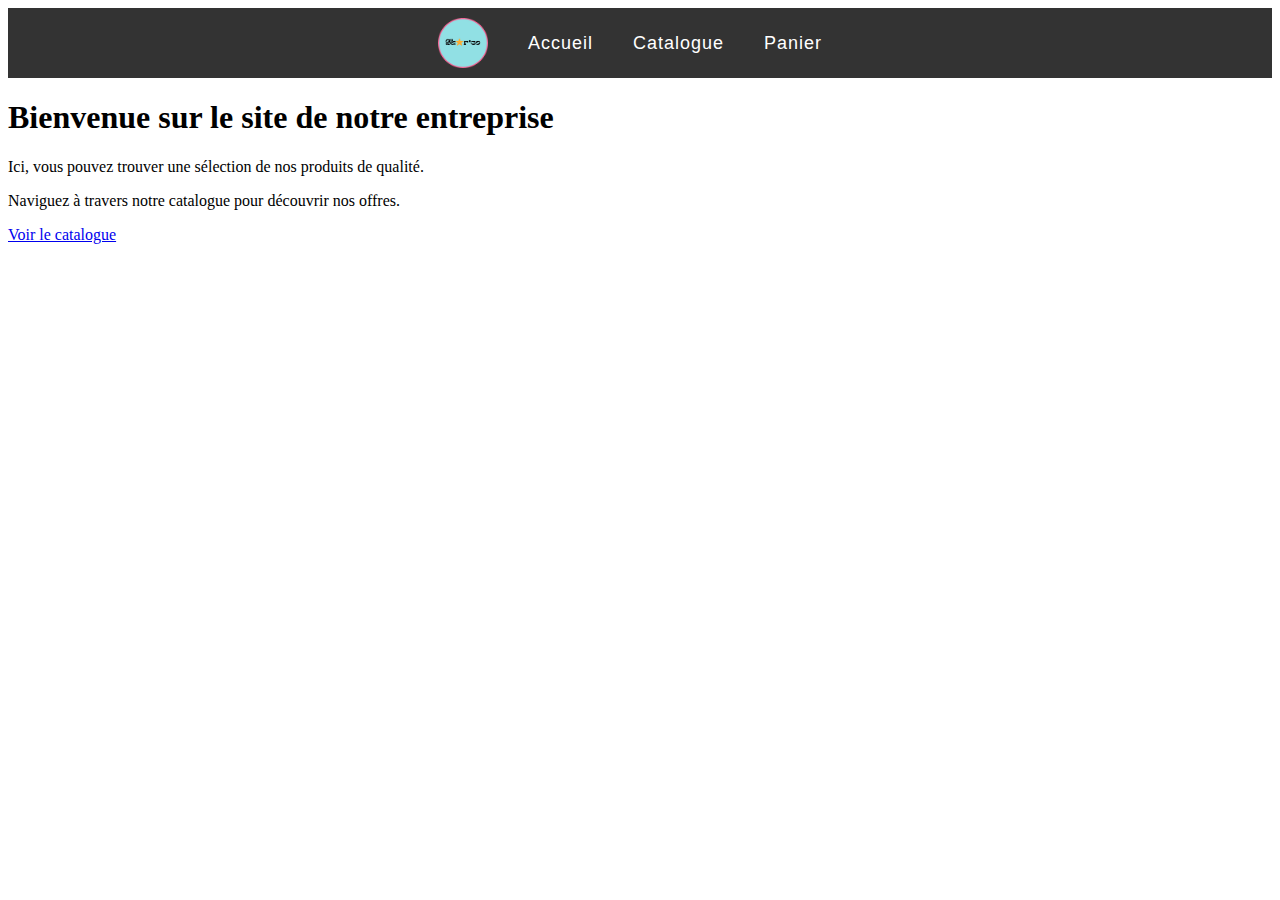
==== index.html @ c5873aa2 "IMPORT FILES" ====
<!DOCTYPE html>
<html lang="en">
    <head>
        <meta charset="UTF-8">
        <meta name="viewport" content="width=device-width, initial-scale=1.0">
        <title>Panier - STAR AND CO</title>
        <link rel="stylesheet" href="styles.css">
    </head>
    <body>
        <!-- Bandeau en haut de la page -->
        <div id="bandeau">
            <img src="Star_co.png" alt="starandcologo" height="50">
            <a href="index.html">Accueil</a>
            <a href="catalogue.html">Catalogue</a>
            <a href="panier.html">Panier</a>
        </div>
    </head>
<body>
    <h1>Bienvenue sur le site de notre entreprise</h1>
    <p>Ici, vous pouvez trouver une sélection de nos produits de qualité.</p>
    <p>Naviguez à travers notre catalogue pour découvrir nos offres.</p>
    <a href="catalogue.html">Voir le catalogue</a>
</body>
</html>
---- styles.css ----
/* Style pour le bandeau */
#bandeau {
    background-color: #333;
    color: #fff;
    padding: 10px 0;
    text-align: center;
    display: flex;
    align-items: center; /* Centrage vertical */
    justify-content: center; /* Centrage horizontal */
}

#bandeau a {
    color: #fff;
    text-decoration: none;
    margin: 0 20px;
    font-family: Arial, sans-serif; /* Police de caractères */
    font-size: 18px; /* Taille de la police */
    letter-spacing: 1px; /* Espacement entre les lettres */
}

#bandeau a:hover {
    text-decoration: underline;
}

#bandeau img {
    margin-right: 20px;
}

/* Style pour le contenu de la page */
.contenu-page {
    max-width: 800px; /* Largeur maximale du contenu */
    margin: 0 auto; /* Centrage horizontal */
    padding: 20px; /* Espacement intérieur */
}

/* Style pour les titres de section */
.section-title {
    font-size: 24px;
    font-weight: bold;
    margin-bottom: 10px;
}

/* Style pour les liens du catalogue */
.catalogue-link {
    display: block;
    margin-bottom: 20px;
    color: #333;
    text-decoration: none;
    border: 1px solid #333;
    padding: 10px;
    transition: background-color 0.3s, color 0.3s;
}

.catalogue-link:hover {
    background-color: #333;
    color: #fff;
}

/* Style pour les images du catalogue */
.catalogue-image {
    max-width: 100%;
    height: auto;
    margin-bottom: 10px;
}

/* Style pour les boutons */
.button {
    background-color: #333;
    color: #fff;
    padding: 10px 20px;
    border: none;
    cursor: pointer;
    transition: background-color 0.3s;
}

.button:hover {
    background-color: #555;
}
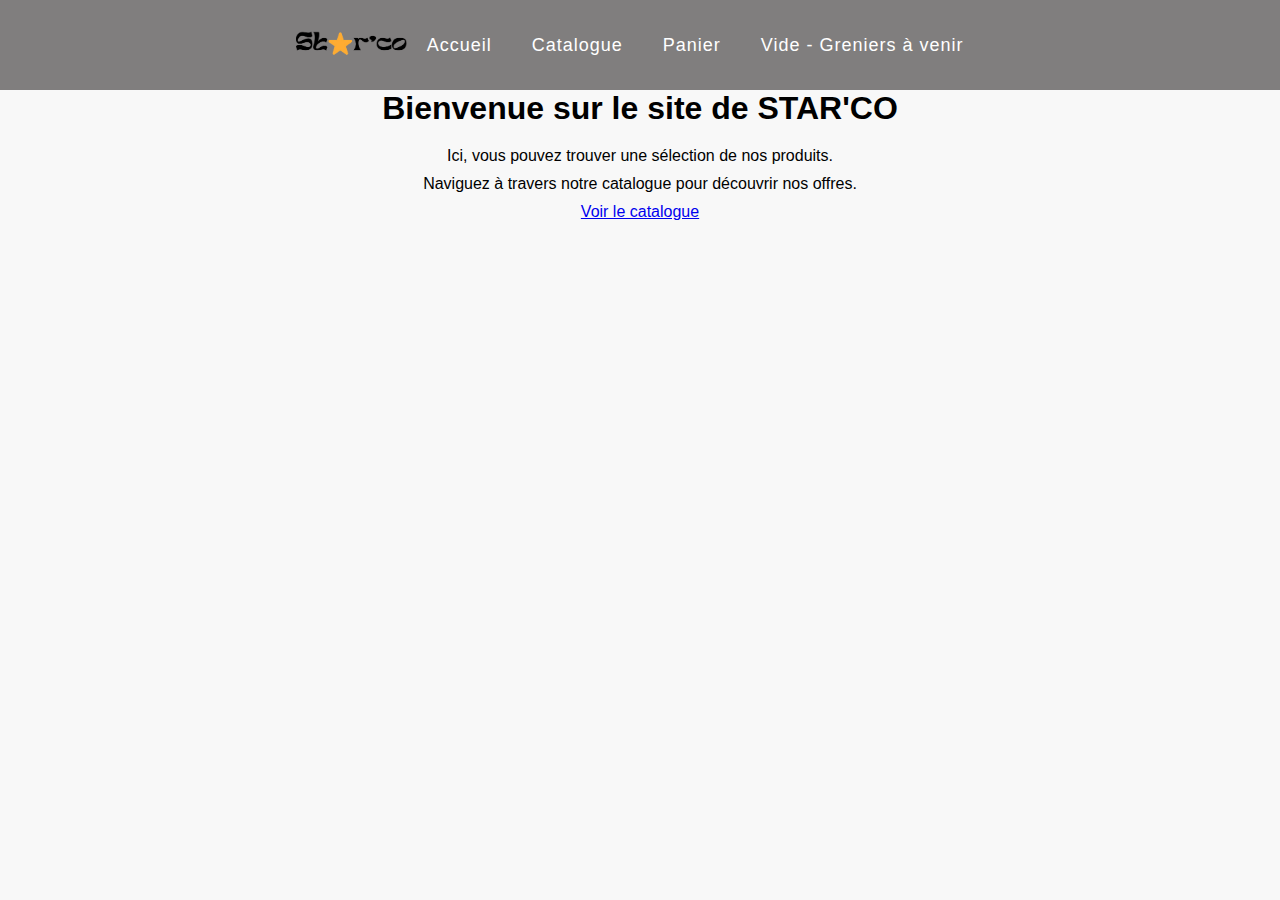
==== commit 4f881c20: "Amelioration" ====
--- a/index.html
+++ b/index.html
@@ -3,21 +3,53 @@
     <head>
         <meta charset="UTF-8">
         <meta name="viewport" content="width=device-width, initial-scale=1.0">
-        <title>Panier - STAR AND CO</title>
+        <title>Accueil - STAR AND CO</title>
         <link rel="stylesheet" href="styles.css">
+        <style>
+            /* Style général */
+            body {
+                font-family: Arial, sans-serif;
+                background-color: #f8f8f8;
+                text-align: center;
+            }
+            h1 {
+                text-align: center;
+                margin-bottom: 20px;
+            }
+    
+            p {
+                margin-bottom: 10px;
+            }
+    
+            bouton1 {
+                display: inline-block;
+                text-align: center;
+                padding: 10px 20px;
+                background-color: #007bff;
+                color: #fff;
+                text-decoration: none;
+                border-radius: 5px;
+            }
+    
+            bouton1:hover {
+                background-color: #0056b3;
+            }
+            
+        </style>
     </head>
     <body>
         <!-- Bandeau en haut de la page -->
         <div id="bandeau">
-            <img src="Star_co.png" alt="starandcologo" height="50">
+            <img src="./src/starandco2.png" alt="starandcologo" height="70">
             <a href="index.html">Accueil</a>
             <a href="catalogue.html">Catalogue</a>
             <a href="panier.html">Panier</a>
+            <a href="videgreniers.html">Vide - Greniers à venir</a>
         </div>
     </head>
 <body>
-    <h1>Bienvenue sur le site de notre entreprise</h1>
-    <p>Ici, vous pouvez trouver une sélection de nos produits de qualité.</p>
+    <h1>Bienvenue sur le site de STAR'CO</h1>
+    <p>Ici, vous pouvez trouver une sélection de nos produits.</p>
     <p>Naviguez à travers notre catalogue pour découvrir nos offres.</p>
     <a href="catalogue.html">Voir le catalogue</a>
 </body>
--- a/styles.css
+++ b/styles.css
@@ -1,6 +1,6 @@
 /* Style pour le bandeau */
 #bandeau {
-    background-color: #333;
+    background-color: #807e7e;
     color: #fff;
     padding: 10px 0;
     text-align: center;
@@ -23,56 +23,88 @@
 }
 
 #bandeau img {
-    margin-right: 20px;
+    margin-right: px;
 }
 
-/* Style pour le contenu de la page */
-.contenu-page {
-    max-width: 800px; /* Largeur maximale du contenu */
-    margin: 0 auto; /* Centrage horizontal */
-    padding: 20px; /* Espacement intérieur */
+/* Reset CSS */
+* {
+    margin: 0;
+    padding: 0;
+    box-sizing: border-box;
 }
 
-/* Style pour les titres de section */
-.section-title {
-    font-size: 24px;
-    font-weight: bold;
-    margin-bottom: 10px;
+/* Style général */
+body {
+    font-family: Arial, sans-serif;
+    background-color: #f8f8f8;
 }
 
-/* Style pour les liens du catalogue */
-.catalogue-link {
-    display: block;
+
+
+h1 {
+    text-align: center;
     margin-bottom: 20px;
-    color: #333;
-    text-decoration: none;
-    border: 1px solid #333;
-    padding: 10px;
-    transition: background-color 0.3s, color 0.3s;
 }
 
-.catalogue-link:hover {
-    background-color: #333;
-    color: #fff;
+
+.article img {
+    display: block;
+    margin: 0 auto;
+    max-width: 100%;
+    height: auto;
+    border-radius: 10px; /* Ajout de la bordure arrondie */
+    
 }
 
-/* Style pour les images du catalogue */
-.catalogue-image {
-    max-width: 100%;
-    height: auto;
-    margin-bottom: 10px;
+.article p {
+    text-align: center;
+    margin-top: 10px;
 }
 
-/* Style pour les boutons */
-.button {
-    background-color: #333;
+button {
+    display: block;
+    margin: 0 auto;
+    padding: 10px 20px;
+    font-size: 16px;
+    background-color: #007bff;
     color: #fff;
-    padding: 10px 20px;
     border: none;
+    border-radius: 5px;
     cursor: pointer;
-    transition: background-color 0.3s;
+    transition: background-color 0.3s ease;
 }
 
-.button:hover {
-    background-color: #555;
+button:hover {
+    background-color: #0056b3;
 }
+
+/* Reset CSS */
+* {
+    margin: 0;
+    padding: 0;
+    box-sizing: border-box;
+}
+
+.contenu-page {
+    max-width: 800px;
+    margin: 0 auto;
+    padding: 20px;
+    display: flex;
+    flex-wrap: wrap;
+    justify-content: flex-start; /* Alignement horizontal */
+}
+
+.article {
+    width: calc(20% - 1px); /* Pour créer 6 articles par ligne */
+    margin-right: 20px;
+    margin-bottom: 20px;
+    text-align: center;
+}
+
+@media (max-width: 768px) {
+    .article {
+        width: 100%; /* Pour afficher les articles en une seule colonne sur des petits écrans */
+        margin-right: 0;
+    }
+}
+
